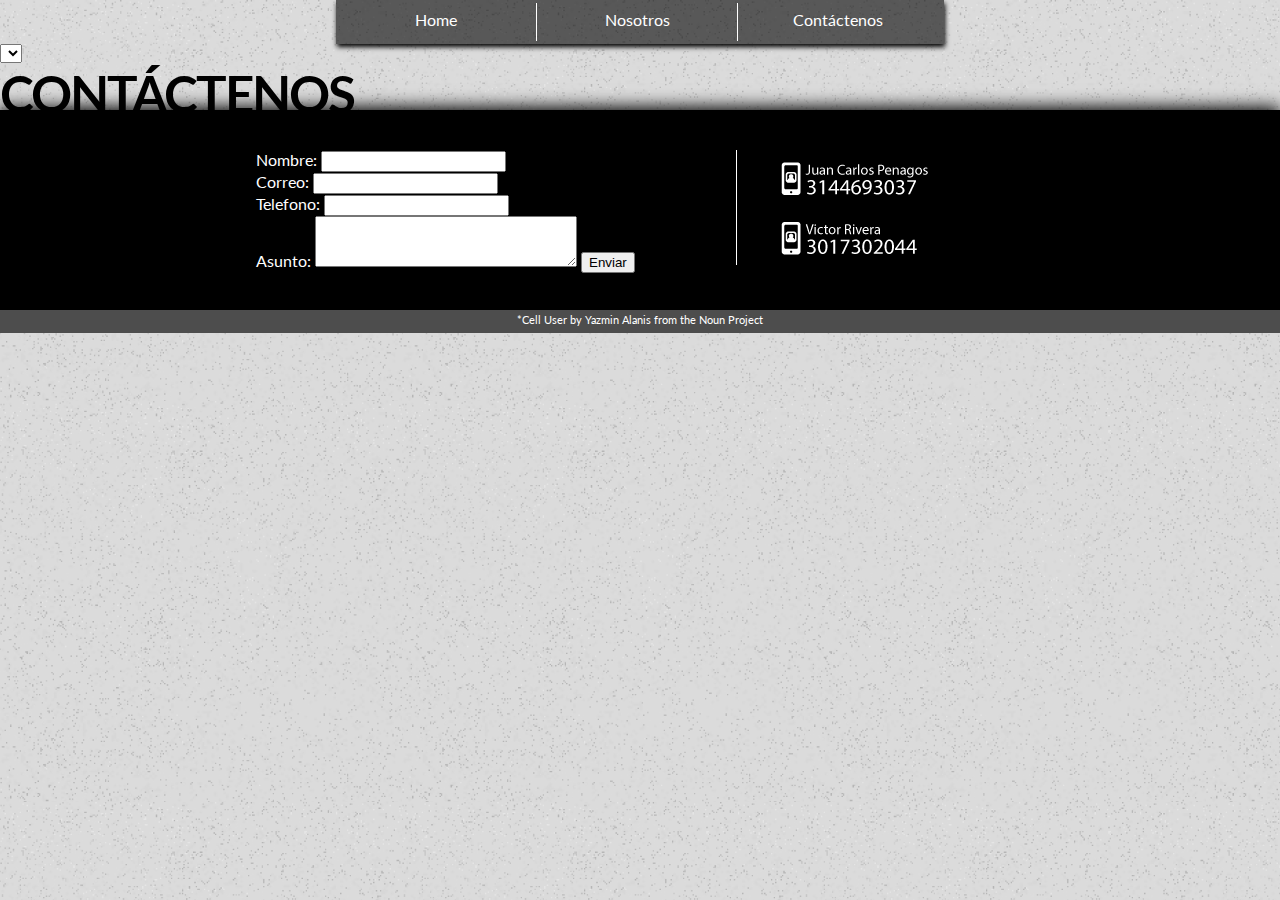
==== nosotros.html @ 687abb22 "actualizacion" ====
<!DOCTYPE html>
<html>
<head>
	<meta http-equiv="Content-Type" content="text/html; charset=utf-8" />
	<title>Alquiler de Vans Bogotá</title>
	<link rel="stylesheet" type="text/css" href="css/style.css"/>
	<link href='http://fonts.googleapis.com/css?family=Lato' rel='stylesheet' type='text/css'>
</head>
<body>
	<header class="main-header">
		<div class="btn-home-toolbar left">Home</div>
		<div class="btn-nosotros-toolbar left">Nosotros</div>
		<div class="btn-contactenos-toolbar left">Contáctenos</div>
	</header>

<!--CONTENIDO-->
	<select>
		
	</select>


<!--CONTACT-->
	<section class="section-contactenos">
		<div class="title-contacto">CONTÁCTENOS</div>
		<div class="ctn-contacto"> 
			<div class="ctn-contacto-form left">
				Nombre: <INPUT type="text" name="nombre"><BR>
    			Correo: <INPUT type="text" name="apellido"><BR>
    			Telefono: <INPUT type="text" name="apellido"><BR>
    			Asunto: <textarea rows="3" cols="30"></textarea>
				<input type="submit" value="Enviar" />
			</div>
			<div class="ctn-contacto-numbers left"></div>
		</div>
	</section>

	<!--/ credit footer -->
	<div class="creditos">
		*Cell User by Yazmin Alanis from the Noun Project 
	</div>

</body>
</html>
---- css/style.css ----
body{
	background-image: url(../images/background.png);
	margin: 0px;
	padding: 0px;
}
.left{
	float: left;
}
.right{
	float: right;
}

/*----------------- style: Home -----------------*/
.main-header{
	background: rgba(0,0,0,0.6);
	box-shadow: 1px 3px 5px black;
	color: white; 
	font-size: 16px;
	font-family: 'Lato', sans-serif;
	height: 44px;
	margin: 0 auto; 
	width: 608px;
}
.btn-home-toolbar{
	border-right: 1px solid white;
	cursor: pointer;
	height: 31px;
	margin-top: 3px;
	padding-top: 7px;
	text-align: center;
	width: 200px;
	color: white;
}
.btn-nosotros-toolbar{
	border-right: 1px solid white;
	cursor: pointer;
	height: 31px;
	margin-top: 3px;
	padding-top: 7px;
	text-align: center;
	width: 200px;	
}
.btn-contactenos-toolbar{
	cursor: pointer;
	height: 31px;
	margin-top: 3px;
	padding-top: 7px;
	text-align: center;
	width: 200px;	
}
.section-content{
	height: 550px;
	margin-top: 25px;
	width: 100%;
}
.arrow-left{
	background: #b2020f;
	color: white;
	font-size: 30px;
	font-family: 'Lato', sans-serif;
	height: 40px;
	margin-left: 8px;
	margin-top: 15%;
	text-align: center;
	width: 38px;
}
.arrow-right{
	background: #b2020f;
	color: white;
	font-size: 30px;
	font-family: 'Lato', sans-serif;
	height: 40px;
	margin-right: 8px;
	margin-top: 15%;
	text-align: center;
	width: 38px;
}
.main-content{
	margin-left: 110px;
	margin-top: 100px;
	width: 950px;
}
.ctn-info-home{
	float: left;
	height: 227px;
	margin-left: 40px;
	width: 322px;
}
.title-home{
	color: #4d4d4d;
	font-size: 36px;
	font-family: 'Lato', sans-serif;
	line-height: 35px;
	text-align: center;
	width: 322px;
}
.img-van-home{
	background: url(../images/van-home.png) no-repeat;
	height: 258px;
	margin-right: 25px;
	width: 392px;
}
.ctn-txt-home{
	background: #4d4d4d;
	border-radius: 10px;
	color: white; 
	font-size: 12px;
	font-family: 'Lato', sans-serif;
	height: 149px;
	margin-top: 25px;
	width: 321px;
}
.title-contacto{
	font-family: 'Lato', sans-serif;
	font-size: 51px;
	font-weight: bold;
 	letter-spacing: -2px;
 	margin-bottom: -14px;
}
.ctn-contacto{
	background: black;
	box-shadow: 0px -3px 16px black;
	height: 200px;
	width: 100%;
}
.ctn-contacto-form{
	color: white;
	height: 115px;
	font-family: 'Lato', sans-serif;
	margin-left: 20%;
  	margin-top: 40px;
	width: 480px;
}
.ctn-contacto-numbers{
	background-image: url(../images/tel-contacto.png);
	background-repeat: no-repeat;
	background-position: 40px 10px;
	border-left: 1px solid white;
	height: 115px;
	margin-top: 40px;
	width: 260px;
}
.list-home{
	background: url(../images/bullet-car.png) no-repeat;
	height: 40px;
	margin-left: 19px;
	margin-top: 15px;
  	padding-left: 25px;
  	width: 250px;
}
.list-home2{
	background: url(../images/bullet-car.png) no-repeat;
	height: 30px;
	margin-left: 19px;
	margin-top: 12px;
  	padding-left: 25px;
  	width: 250px;
}
.creditos{
	background: #4d4d4d;
	color: white;
	font-family: 'Lato', sans-serif;
	font-size: 11px;
	height: 20px;
	padding-top: 3px;
	text-align: center;
	width: 100%;
}

/*--------------------- STYLE CONTACTO ----------------*/
.input-nombre{
	border-radius: 6px; 
	margin-left: 15px;
	margin-bottom: 18px;
}
.input-correo{
	border-radius: 6px; 
	margin-left: 22px;
	margin-bottom: 18px;
}
.input-telefono{
	border-radius: 6px; 
	margin-left: 10px;
}
.ctn-input-asunto{
	margin-left: 60px;
	margin-top: 20px;
}
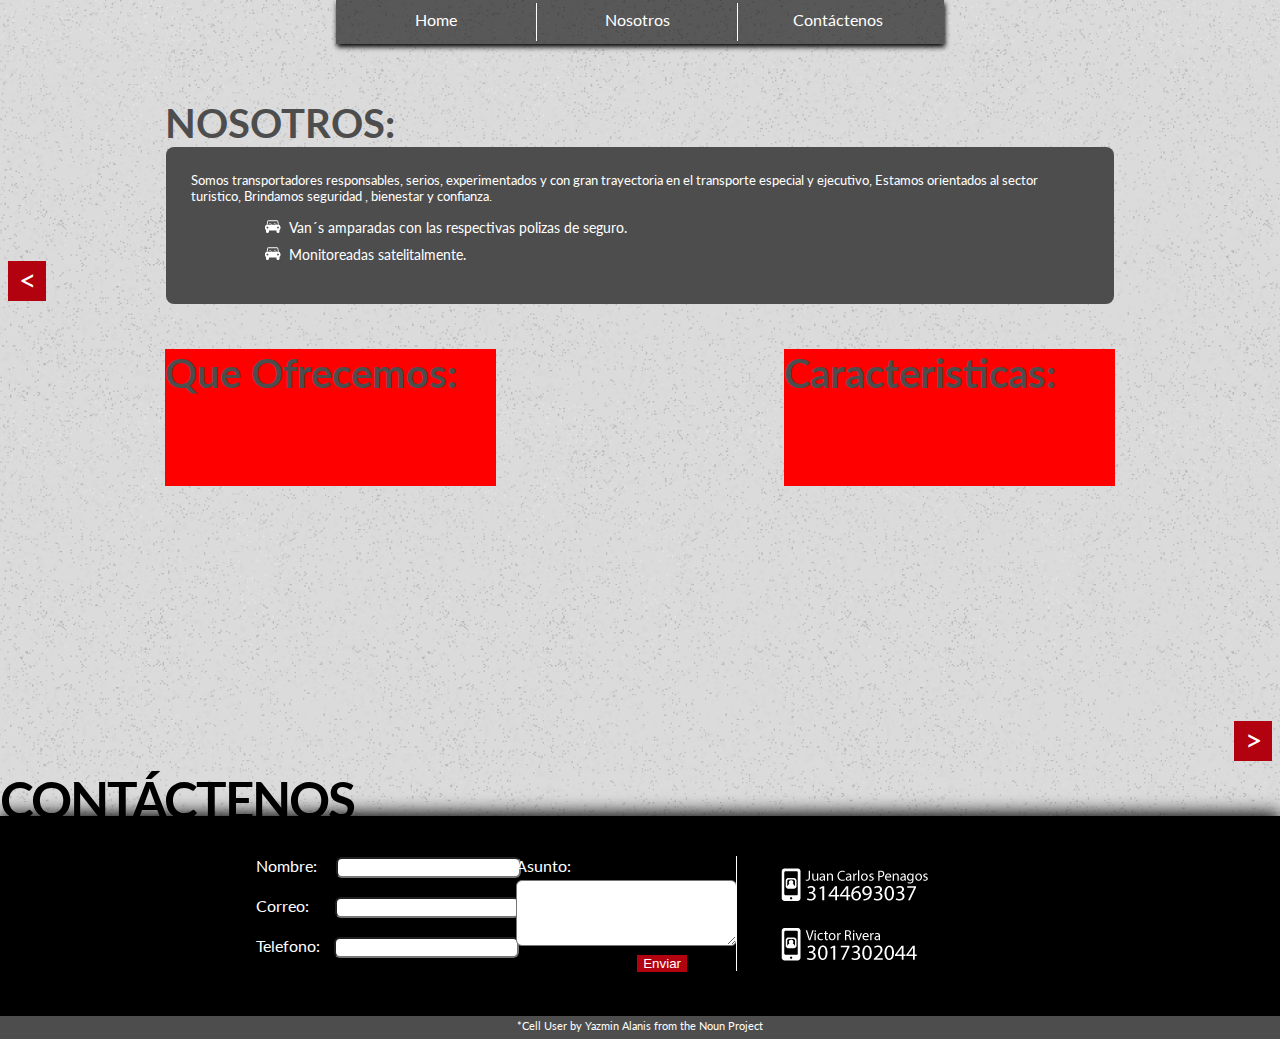
==== commit 8476aed8: "Finalización de vista HOME" ====
--- a/nosotros.html
+++ b/nosotros.html
@@ -8,33 +8,49 @@
 </head>
 <body>
 	<header class="main-header">
-		<div class="btn-home-toolbar left">Home</div>
+		<div class="btn-home-toolbar left"> <a style="text-decoration: none; color: white;" href="index.html"> Home </a></div>
 		<div class="btn-nosotros-toolbar left">Nosotros</div>
 		<div class="btn-contactenos-toolbar left">Contáctenos</div>
 	</header>
 
 <!--CONTENIDO-->
-	<select>
-		
-	</select>
+	<section class="ctn-nosotros-info left">
+		<div class="arrow-left left"> < </div>
+		<div class="ctn-text-nosotros">
+			<div class="title-nosotros">NOSOTROS:</div>
+			<div class="info-nosotros">Somos transportadores responsables, serios, experimentados y con gran trayectoria en el transporte especial y ejecutivo, Estamos orientados al sector turistico, Brindamos seguridad , bienestar y confianza.</div>
+			<div class="list-home-nosotros left">Van´s amparadas con las respectivas polizas de seguro.</div>
+			<div class="list-home-nosotros2 left">Monitoreadas satelitalmente.</div>
+		</div>
+		<div class="ctn-text-nosotros">
+			<div class="ctn-ofrecemos left">
+				<div class="title-nosotros">Que Ofrecemos:</div>
+			</div>
+			<div class="ctn-caracteristicas right">
+				<div class="title-nosotros">Caracteristicas:</div>
+			</div>
+		</div>
+
+		<div class="arrow-right right"> > </div>
+	</section>
 
 
-<!--CONTACT-->
+<!--CONTACT -->
 	<section class="section-contactenos">
 		<div class="title-contacto">CONTÁCTENOS</div>
 		<div class="ctn-contacto"> 
 			<div class="ctn-contacto-form left">
-				Nombre: <INPUT type="text" name="nombre"><BR>
-    			Correo: <INPUT type="text" name="apellido"><BR>
-    			Telefono: <INPUT type="text" name="apellido"><BR>
-    			Asunto: <textarea rows="3" cols="30"></textarea>
-				<input type="submit" value="Enviar" />
+				Nombre: <INPUT type="text" class="input-nombre" name="nombre"><BR>
+    			Correo: <INPUT type="text" class="input-correo" name="apellido"><BR>
+    			Telefono: <INPUT type="text" class="input-telefono" name="apellido"><BR>
+    			<div class="ctn-input-asunto"><p style="margin-bottom:5px;">Asunto:</p> <textarea class="input-asunto"rows="4" cols="25"></textarea></div>
+				<input class="btn-enviar" type="submit" value="Enviar"/>
 			</div>
 			<div class="ctn-contacto-numbers left"></div>
 		</div>
 	</section>
 
-	<!--/ credit footer -->
+<!--/ credit footer -->
 	<div class="creditos">
 		*Cell User by Yazmin Alanis from the Noun Project 
 	</div>
--- a/css/style.css
+++ b/css/style.css
@@ -1,5 +1,6 @@
 body{
 	background-image: url(../images/background.png);
+	font-family: 'Lato', sans-serif;
 	margin: 0px;
 	padding: 0px;
 }
@@ -33,6 +34,7 @@
 }
 .btn-nosotros-toolbar{
 	border-right: 1px solid white;
+	color: white;
 	cursor: pointer;
 	height: 31px;
 	margin-top: 3px;
@@ -182,7 +184,84 @@
 	border-radius: 6px; 
 	margin-left: 10px;
 }
+.input-asunto{
+	border-radius: 6px; 
+}
 .ctn-input-asunto{
-	margin-left: 60px;
+	border-radius: 6px; 
+	margin-left: 260px;
+	margin-top: -118px;
+}
+.btn-enviar{
+	background: #b2020f;
+	border: none;
+	color: white;
+	float: right;
+	margin-right: 49px;
+	margin-top: 6px;
+}
+
+/*---------------- style Nosotros-----------------*/
+.ctn-nosotros-info{
+	height: 700px;
+	margin-top: 25px;
+	width: 100%;
+}
+.ctn-text-nosotros{
+	margin: 0 auto; 
+	margin-top: 30px;
+	height: 200px;
+	width: 950px;
+}
+.title-nosotros{
+	color: #4d4d4d;
+	font-size: 40px;
+  	font-weight: bold;
+}
+.info-nosotros{
+	  background: #4d4d4d;
+	  border-radius: 8px;
+	  color: white;
+	  font-size: 13px;
+	  height: 107px;
+	  margin: 0 auto;
+	  padding: 25px;
+	  width: 898px;
+}
+.list-home-nosotros{
+	background: url(../images/bullet-car.png) no-repeat;
+	color: white;
+	font-size: 14px;
+	height: 40px;
+	margin-left: 99px;
+	margin-top: -85px;
+	padding-left: 25px;
+	width: 390px;
+}
+.list-home-nosotros2{
+	background: url(../images/bullet-car.png) no-repeat;
+	color: white;
+	font-size: 14px;
+	height: 40px;
+	margin-left: 99px;
+	margin-top: -58px;
+	padding-left: 25px;
+	width: 390px;
+}
+.ctn-ofrecemos{
+	background: red;
 	margin-top: 20px;
-}+	height: 137px;
+	width: 331px;
+}
+.ctn-caracteristicas{
+	background: red;
+	height: 137px;
+	margin-left: 50px;
+	margin-top: 20px;
+	width: 331px;
+}
+
+
+
+
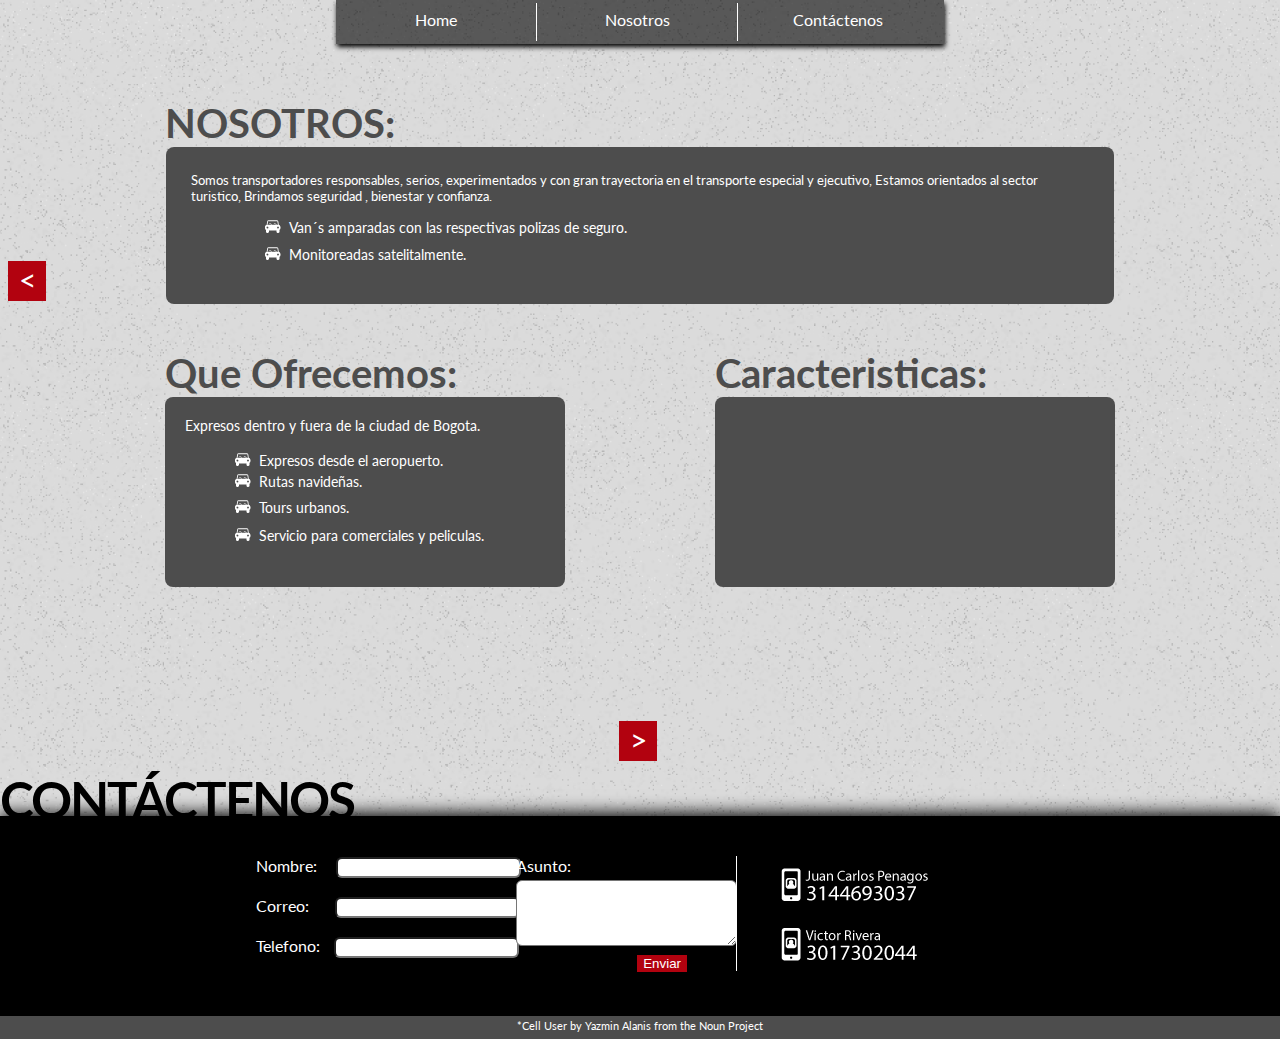
==== commit 0e8e9e36: "nosotros" ====
--- a/nosotros.html
+++ b/nosotros.html
@@ -25,9 +25,15 @@
 		<div class="ctn-text-nosotros">
 			<div class="ctn-ofrecemos left">
 				<div class="title-nosotros">Que Ofrecemos:</div>
+				<div class="ctn-ofrecemos-info">Expresos dentro y fuera de la ciudad de Bogota.</div>
+				<div class="list-home-ofrecemos left">Expresos desde el aeropuerto.</div>
+				<div class="list-home-ofrecemos2 left">Rutas navideñas.</div>
+				<div class="list-home-ofrecemos3 left">Tours urbanos.</div>
+				<div class="list-home-ofrecemos4 left">Servicio para comerciales y peliculas.</div>
 			</div>
 			<div class="ctn-caracteristicas right">
 				<div class="title-nosotros">Caracteristicas:</div>
+				<div class="ctn-ofrecemos-info"></div>
 			</div>
 		</div>
 
--- a/css/style.css
+++ b/css/style.css
@@ -249,19 +249,65 @@
 	width: 390px;
 }
 .ctn-ofrecemos{
-	background: red;
 	margin-top: 20px;
-	height: 137px;
-	width: 331px;
+	height: 230px;
+	width: 400px;
+}
+.ctn-ofrecemos-info{
+	background: #4d4d4d;
+	border-radius: 8px;
+	color: white;
+	font-size: 14px;
+	padding: 20px;
+	height: 150px;
+  	width: 360px;
 }
 .ctn-caracteristicas{
-	background: red;
-	height: 137px;
+	height: 230px;
 	margin-left: 50px;
 	margin-top: 20px;
-	width: 331px;
-}
-
-
-
-
+	width: 400px;
+}
+.list-home-ofrecemos{
+	background: url(../images/bullet-car.png) no-repeat;
+	color: white;
+	font-size: 14px;
+	padding-left: 25px;
+	height: 40px;
+	  margin-left: 69px;
+  margin-top: -135px;
+	width: 390px;
+}
+.list-home-ofrecemos2{
+	background: url(../images/bullet-car.png) no-repeat;
+	color: white;
+	font-size: 14px;
+	padding-left: 25px;
+	height: 40px;
+	  margin-left: 69px;
+  margin-top: -114px;
+	width: 390px;
+}
+.list-home-ofrecemos3{
+	background: url(../images/bullet-car.png) no-repeat;
+	color: white;
+	font-size: 14px;
+	padding-left: 25px;
+	height: 40px;
+	  margin-left: 69px;
+  margin-top: -88px;
+  width: 390px;
+}
+.list-home-ofrecemos4{
+	background: url(../images/bullet-car.png) no-repeat;
+	color: white;
+	font-size: 14px;
+	padding-left: 25px;
+	height: 40px;
+	  margin-left: 69px;
+  margin-top: -60px;
+  width: 390px;
+}
+
+
+
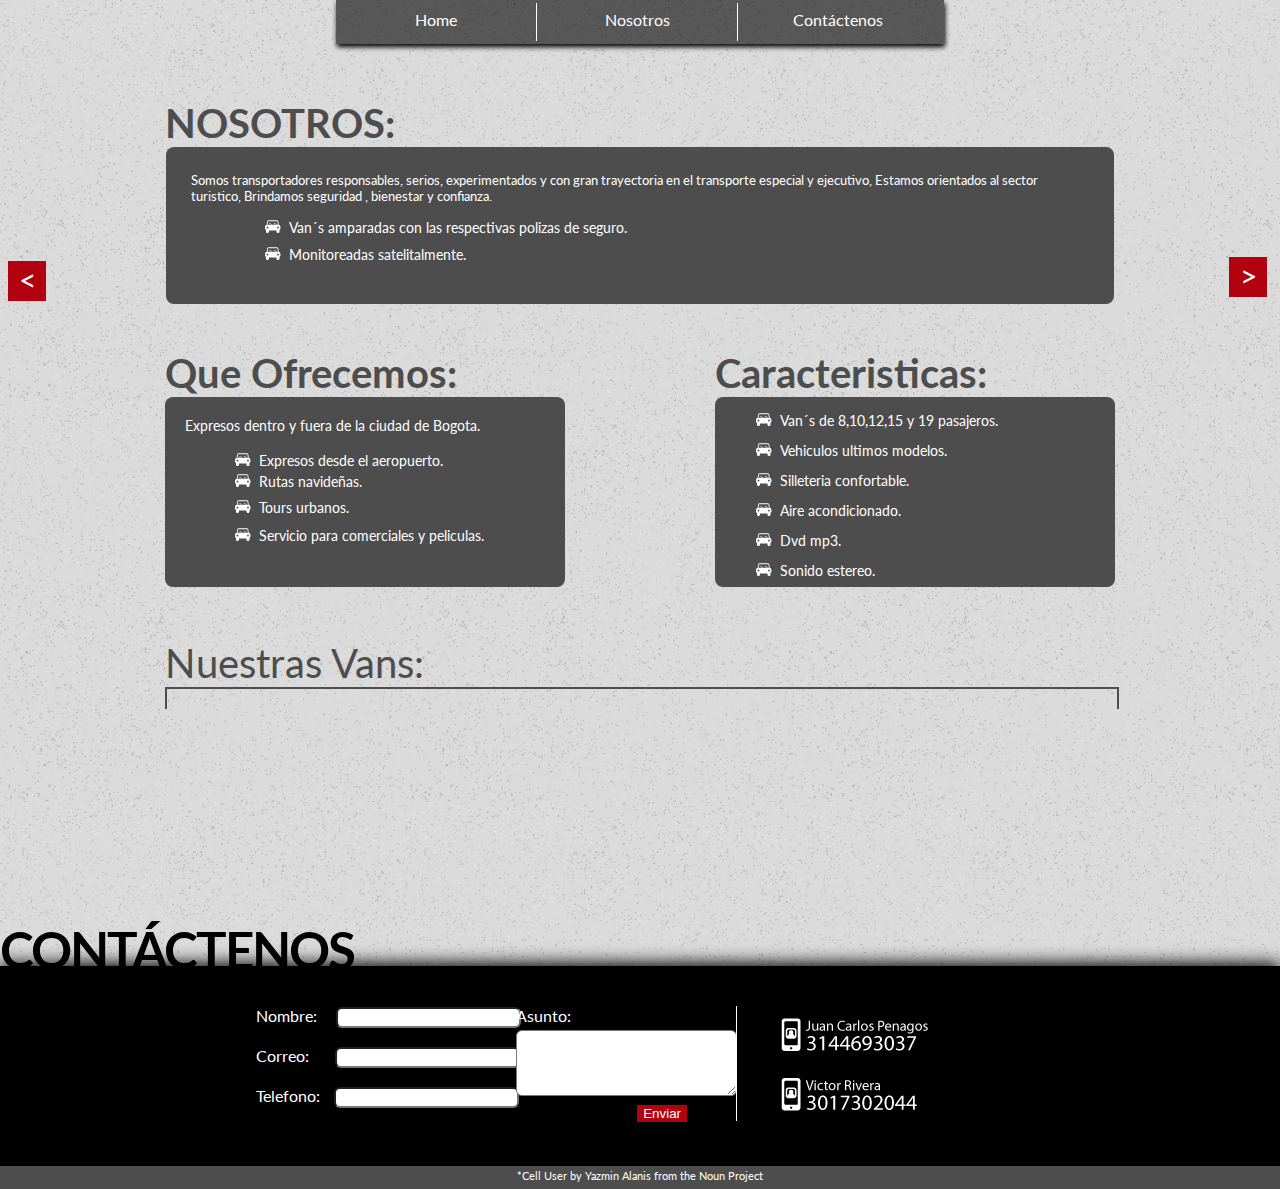
==== commit 3389b179: "final de Nosotros" ====
--- a/nosotros.html
+++ b/nosotros.html
@@ -33,11 +33,22 @@
 			</div>
 			<div class="ctn-caracteristicas right">
 				<div class="title-nosotros">Caracteristicas:</div>
-				<div class="ctn-ofrecemos-info"></div>
+				<div class="ctn-ofrecemos-info">
+					<div class="list-home-caracteristicas left">Van´s de 8,10,12,15 y 19 pasajeros.</div>
+					<div class="list-home-caracteristicas2 left">Vehiculos ultimos modelos.</div>
+					<div class="list-home-caracteristicas2 left">Silleteria confortable.</div>
+					<div class="list-home-caracteristicas2 left">Aire acondicionado.</div>
+					<div class="list-home-caracteristicas2 left">Dvd mp3.</div>
+					<div class="list-home-caracteristicas2 left">Sonido estereo.</div>
+				</div>
 			</div>
 		</div>
 
-		<div class="arrow-right right"> > </div>
+		<div class="arrow-right-nosotros right"> > </div>
+		<section id="galeria" class="ctn-galeria">
+			<div class="title-galeria">Nuestras Vans:</div>
+			<div class="filete-galeria"></div>			
+		</section>
 	</section>
 
 
--- a/css/style.css
+++ b/css/style.css
@@ -202,8 +202,20 @@
 }
 
 /*---------------- style Nosotros-----------------*/
+.arrow-right-nosotros{
+	  background: #b2020f;
+	  color: white;
+	  font-size: 30px;
+	  font-family: 'Lato', sans-serif;
+	  height: 40px;
+	  text-align: center;
+	  width: 38px;
+	  position: absolute;
+	  right: 13px;
+	  top: 257px;
+}
 .ctn-nosotros-info{
-	height: 700px;
+	height: 850px;
 	margin-top: 25px;
 	width: 100%;
 }
@@ -308,6 +320,40 @@
   margin-top: -60px;
   width: 390px;
 }
-
-
-
+.list-home-caracteristicas{
+	background: url(../images/bullet-car.png) no-repeat;
+	color: white;
+	font-size: 14px;
+	padding-left: 25px;
+	height: 30px;
+	  margin-left: 20px;
+  margin-top: -5px;
+  width: 390px;
+}
+.list-home-caracteristicas2{
+	background: url(../images/bullet-car.png) no-repeat;
+	color: white;
+	font-size: 14px;
+	padding-left: 25px;
+	height: 30px;
+	  margin-left: 20px;
+  margin-top: 0px;
+  width: 390px;
+}
+.ctn-galeria{
+	margin: 0 auto; 
+	margin-top: 110px;
+	height: 200px;
+	width: 950px;
+}
+.title-galeria{
+	color: #4d4d4d;
+	font-size: 40px;
+}
+.filete-galeria{
+	border-left: 2px solid #4d4d4d;
+	border-right: 2px solid #4d4d4d;
+	border-top: 2px solid #4d4d4d;
+	height: 20px;
+	width: 950px;
+}
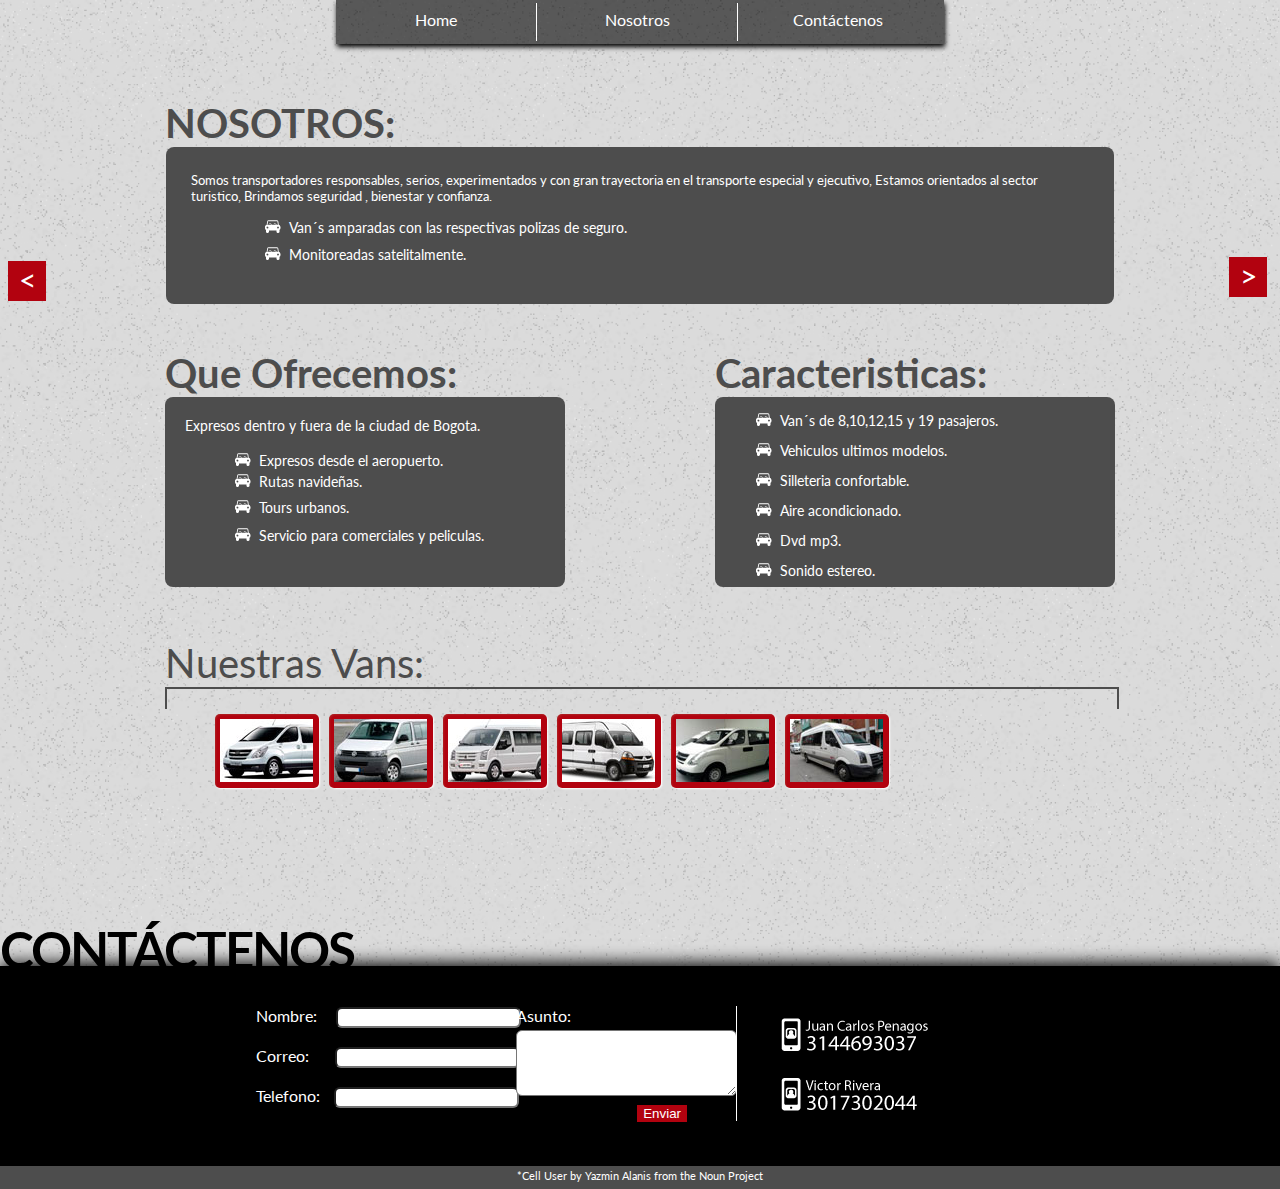
==== commit 945e3f65: "Galeria" ====
--- a/nosotros.html
+++ b/nosotros.html
@@ -47,7 +47,100 @@
 		<div class="arrow-right-nosotros right"> > </div>
 		<section id="galeria" class="ctn-galeria">
 			<div class="title-galeria">Nuestras Vans:</div>
-			<div class="filete-galeria"></div>			
+			<div class="filete-galeria"></div>	
+			<section>
+				<ul class="lb-album">
+					<li>
+						<a href="#image-1">
+							<img src="images/thumbs/foto1.jpg" alt="image01">
+						</a>
+						<div class="lb-overlay" id="image-1">
+							<img src="images/full/foto1.jpg" alt="image01" />
+							<div>
+								<!-- <h3>pointe <span>/point/</h3> -->
+								<a href="#image-6" class="lb-prev">Prev</a>
+								<a href="#image-2" class="lb-next">Next</a>
+							</div>
+							<a href="#page" class="lb-close">x Cerrar</a>
+						</div>
+					</li>
+
+					<li>
+						<a href="#image-2">
+							<img src="images/thumbs/foto2.jpg" alt="VansBogota">
+						</a>
+						<div class="lb-overlay" id="image-2">
+							<img src="images/full/foto2.jpg" alt="iVansBogota" />
+							<div>
+								<!-- <h3>pointe <span>/point/</h3> -->
+								<a href="#image-1" class="lb-prev">Prev</a>
+								<a href="#image-3" class="lb-next">Next</a>
+							</div>
+							<a href="#page" class="lb-close">x Cerrar</a>
+						</div>
+					</li>
+
+					<li>
+						<a href="#image-3">
+							<img src="images/thumbs/foto3.jpg" alt="VansBogota">
+						</a>
+						<div class="lb-overlay" id="image-3">
+							<img src="images/full/foto3.jpg" alt="iVansBogota" />
+							<div>
+								<!-- <h3>pointe <span>/point/</h3> -->
+								<a href="#image-2" class="lb-prev">Prev</a>
+								<a href="#image-4" class="lb-next">Next</a>
+							</div>
+							<a href="#page" class="lb-close">x Cerrar</a>
+						</div>
+					</li>
+
+					<li>
+						<a href="#image-4">
+							<img src="images/thumbs/foto4.jpg" alt="VansBogota">
+						</a>
+						<div class="lb-overlay" id="image-4">
+							<img src="images/full/foto4.jpg" alt="iVansBogota" />
+							<div>
+								<!-- <h3>pointe <span>/point/</h3> -->
+								<a href="#image-3" class="lb-prev">Prev</a>
+								<a href="#image-5" class="lb-next">Next</a>
+							</div>
+							<a href="#page" class="lb-close">x Cerrar</a>
+						</div>
+					</li>
+
+					<li>
+						<a href="#image-5">
+							<img src="images/thumbs/foto5.jpg" alt="VansBogota">
+						</a>
+						<div class="lb-overlay" id="image-5">
+							<img src="images/full/foto5.jpg" alt="iVansBogota" />
+							<div>
+								<!-- <h3>pointe <span>/point/</h3> -->
+								<a href="#image-4" class="lb-prev">Prev</a>
+								<a href="#image-6" class="lb-next">Next</a>
+							</div>
+							<a href="#page" class="lb-close">x Cerrar</a>
+						</div>
+					</li>
+
+					<li>
+						<a href="#image-6">
+							<img src="images/thumbs/foto6.jpg" alt="VansBogota">
+						</a>
+						<div class="lb-overlay" id="image-6">
+							<img src="images/full/foto6.jpg" alt="iVansBogota" />
+							<div>
+								<!-- <h3>pointe <span>/point/</h3> -->
+								<a href="#image-5" class="lb-prev">Prev</a>
+								<a href="#image-1" class="lb-next">Next</a>
+							</div>
+							<a href="#page" class="lb-close">x Cerrar</a>
+						</div>
+					</li>
+				</ul>
+			</section>		
 		</section>
 	</section>
 
--- a/css/style.css
+++ b/css/style.css
@@ -3,6 +3,9 @@
 	font-family: 'Lato', sans-serif;
 	margin: 0px;
 	padding: 0px;
+}
+ol,ul {
+	list-style:none;
 }
 .left{
 	float: left;
@@ -357,3 +360,203 @@
 	height: 20px;
 	width: 950px;
 }
+
+
+
+
+/*------------------------- Galeria ------------------------*/
+
+.lb-album{
+	width: 900px;
+	margin: 0 auto;
+	font-family: 'BebasNeueRegular', 'Arial Narrow', Arial, sans-serif;
+}
+.lb-album li{
+	float: left;
+	margin: 5px;
+	position: relative;
+}
+.lb-album li > a,
+.lb-album li > a img{
+	display: block;
+}
+.lb-album li > a{
+	width: 94px;
+	height: 64px;
+	position: relative;
+	padding: 5px;
+	background: #B2020F;
+	-webkit-box-shadow: 1px 1px 2px #fff, 1px 1px 2px rgba(158,111,86,0.3) inset;
+	-moz-box-shadow: 1px 1px 2px #fff, 1px 1px 2px rgba(158,111,86,0.3) inset;
+	box-shadow: 1px 1px 2px #fff, 1px 1px 2px rgba(158,111,86,0.3) inset;
+	-moz-border-radius: 5px;
+	-webkit-border-radius: 5px;
+	border-radius: 5px;
+}
+.lb-album li > a span{
+	position: absolute;
+	width: 150px;
+	height: 150px;
+	top: 10px;
+	left: 10px;
+	text-align: center;
+	line-height: 150px;
+	color: rgba(27,54,81,0.8);
+	text-shadow: 0px 1px 1px rgba(255,255,255,0.6);
+	font-size: 24px;
+	opacity: 0;
+	filter: alpha(opacity=0); /* internet explorer */
+    -ms-filter:"progid:DXImageTransform.Microsoft.Alpha(opacity=0)"; /*IE8*/
+	background: rgb(241,210,194);
+	background: -moz-radial-gradient(center, ellipse cover, rgba(255,255,255,0.56) 0%, rgba(241,210,194,1) 100%);
+	background: -webkit-gradient(radial, center center, 0px, center center, 100%, color-stop(0%,rgba(255,255,255,0.56)), color-stop(100%,rgba(241,210,194,1)));
+	background: -webkit-radial-gradient(center, ellipse cover, rgba(255,255,255,0.56) 0%,rgba(241,210,194,1) 100%);
+	background: -o-radial-gradient(center, ellipse cover, rgba(255,255,255,0.56) 0%,rgba(241,210,194,1) 100%);
+	background: -ms-radial-gradient(center, ellipse cover, rgba(255,255,255,0.56) 0%,rgba(241,210,194,1) 100%);
+	background: radial-gradient(center, ellipse cover, rgba(255,255,255,0.56) 0%,rgba(241,210,194,1) 100%);
+	-webkit-transition: opacity 0.3s linear;
+	-moz-transition: opacity 0.3s linear;
+	-o-transition: opacity 0.3s linear;
+	-ms-transition: opacity 0.3s linear;
+	transition: opacity 0.3s linear;
+}
+.lb-album li > a:hover span{
+	opacity: 1;
+	filter: alpha(opacity=99); /* internet explorer */
+    -ms-filter:"progid:DXImageTransform.Microsoft.Alpha(opacity=99)"; /*IE8*/
+}
+.lb-overlay{
+	width: 0px;
+	height: 0px;
+	position: fixed;
+	overflow: hidden;
+	left: 0px;
+	top: 0px;
+	padding: 0px;
+	z-index: 99;
+	text-align: center;
+	background: rgb(241,210,194);
+	background: -moz-radial-gradient(center, ellipse cover, rgba(255,255,255,0.56) 0%, rgba(241,210,194,1) 100%);
+	background: -webkit-gradient(radial, center center, 0px, center center, 100%, color-stop(0%,rgba(255,255,255,0.56)), color-stop(100%,rgba(241,210,194,1)));
+	background: -webkit-radial-gradient(center, ellipse cover, rgba(255,255,255,0.56) 0%,rgba(241,210,194,1) 100%);
+	background: -o-radial-gradient(center, ellipse cover, rgba(255,255,255,0.56) 0%,rgba(241,210,194,1) 100%);
+	background: -ms-radial-gradient(center, ellipse cover, rgba(255,255,255,0.56) 0%,rgba(241,210,194,1) 100%);
+	background: radial-gradient(center, ellipse cover, rgba(255,255,255,0.56) 0%,rgba(241,210,194,1) 100%);
+}
+.lb-overlay > div{
+	position: relative;
+	color: rgba(27,54,81,0.8);
+	width: 550px;
+	height: 80px;
+	margin: 40px auto 0px auto;
+	text-shadow: 0px 1px 1px rgba(255,255,255,0.6);
+}
+.lb-overlay div h3,
+.lb-overlay div p{
+	padding: 0px 20px;
+	width: 200px;
+	height: 60px;
+}
+.lb-overlay div h3{
+	font-size: 36px;
+	float: left;
+	text-align: right;
+	border-right: 1px solid rgba(27,54,81,0.4);
+}
+.lb-overlay div h3 span,
+.lb-overlay div p{
+	font-size: 16px;
+	font-family: Constantia, Palatino, "Palatino Linotype", "Palatino LT STD", Georgia, serif;
+	font-style: italic;
+}
+.lb-overlay div h3 span{
+	display: block;
+	line-height: 6px;
+}
+.lb-overlay div p{
+	font-size: 14px;
+	text-align: left;
+	float: left;
+	width: 260px;
+}
+.lb-overlay a.lb-close{
+	background: rgba(27,54,81,0.8);
+	z-index: 1001;
+	color: #fff;
+	position: absolute;
+	top: 43px;
+	left: 50%;
+	font-size: 15px;
+	line-height: 26px;
+	text-align: center;
+	width: 50px;
+	height: 23px;
+	overflow: hidden;
+	margin-left: -25px;
+	opacity: 0;
+	filter: alpha(opacity=0); /* internet explorer */
+    -ms-filter:"progid:DXImageTransform.Microsoft.Alpha(opacity=0)"; /*IE8*/
+	-webkit-box-shadow: 0px 1px 2px rgba(0,0,0,0.3);
+	-moz-box-shadow: 0px 1px 2px rgba(0,0,0,0.3);
+	box-shadow: 0px 1px 2px rgba(0,0,0,0.3);
+}
+.lb-overlay img{
+	/* height: 100%; For Opera max-height does not seem to work */
+	max-height: 100%;
+	position: relative;
+	opacity: 0;
+	filter: alpha(opacity=0); /* internet explorer */
+    -ms-filter:"progid:DXImageTransform.Microsoft.Alpha(opacity=0)"; /*IE8*/
+	-webkit-box-shadow: 1px 1px 4px rgba(0,0,0,0.3);
+	-moz-box-shadow: 1px 1px 4px rgba(0,0,0,0.3);
+	box-shadow: 0px 2px 7px rgba(0,0,0,0.2);
+	-webkit-transition: opacity 0.5s linear;
+	-moz-transition: opacity 0.5s linear;
+	-o-transition: opacity 0.5s linear;
+	-ms-transition: opacity 0.5s linear;
+	transition: opacity 0.5s linear;
+}
+.lb-prev, .lb-next{
+	text-indent: -9000px;
+	position: absolute;
+	top: -32px;
+	width: 24px;
+	height: 25px;
+	left: 50%;
+	opacity: 0.8;
+	filter: alpha(opacity=80); /* internet explorer */
+    -ms-filter:"progid:DXImageTransform.Microsoft.Alpha(opacity=80)"; /*IE8*/
+}
+.lb-prev:hover, .lb-next:hover{
+	opacity: 1;
+	filter: alpha(opacity=99); /* internet explorer */
+    -ms-filter:"progid:DXImageTransform.Microsoft.Alpha(opacity=99)"; /*IE8*/
+}
+.lb-prev{
+	margin-left: -30px;
+	background: transparent url(../images/arrows.png) no-repeat top left;
+}
+.lb-next{
+	margin-left: 6px;
+	background: transparent url(../images/arrows.png) no-repeat top right;
+}
+.lb-overlay:target {
+	width: auto;
+	height: auto;
+	bottom: 0px;
+	right: 0px;
+	padding: 80px 100px 120px 100px;
+}
+.lb-overlay:target img,
+.lb-overlay:target a.lb-close{
+	opacity: 1;
+	filter: alpha(opacity=99); /* internet explorer */
+    -ms-filter:"progid:DXImageTransform.Microsoft.Alpha(opacity=99)"; /*IE8*/
+}
+/* 
+	100% Height for Opera as the max-height seems to be ignored, not optimal for large screens 
+	http://bricss.net/post/11230266445/css-hack-to-target-opera 
+*/
+x:-o-prefocus, .lb-overlay img {
+    height: 100%;
+}
